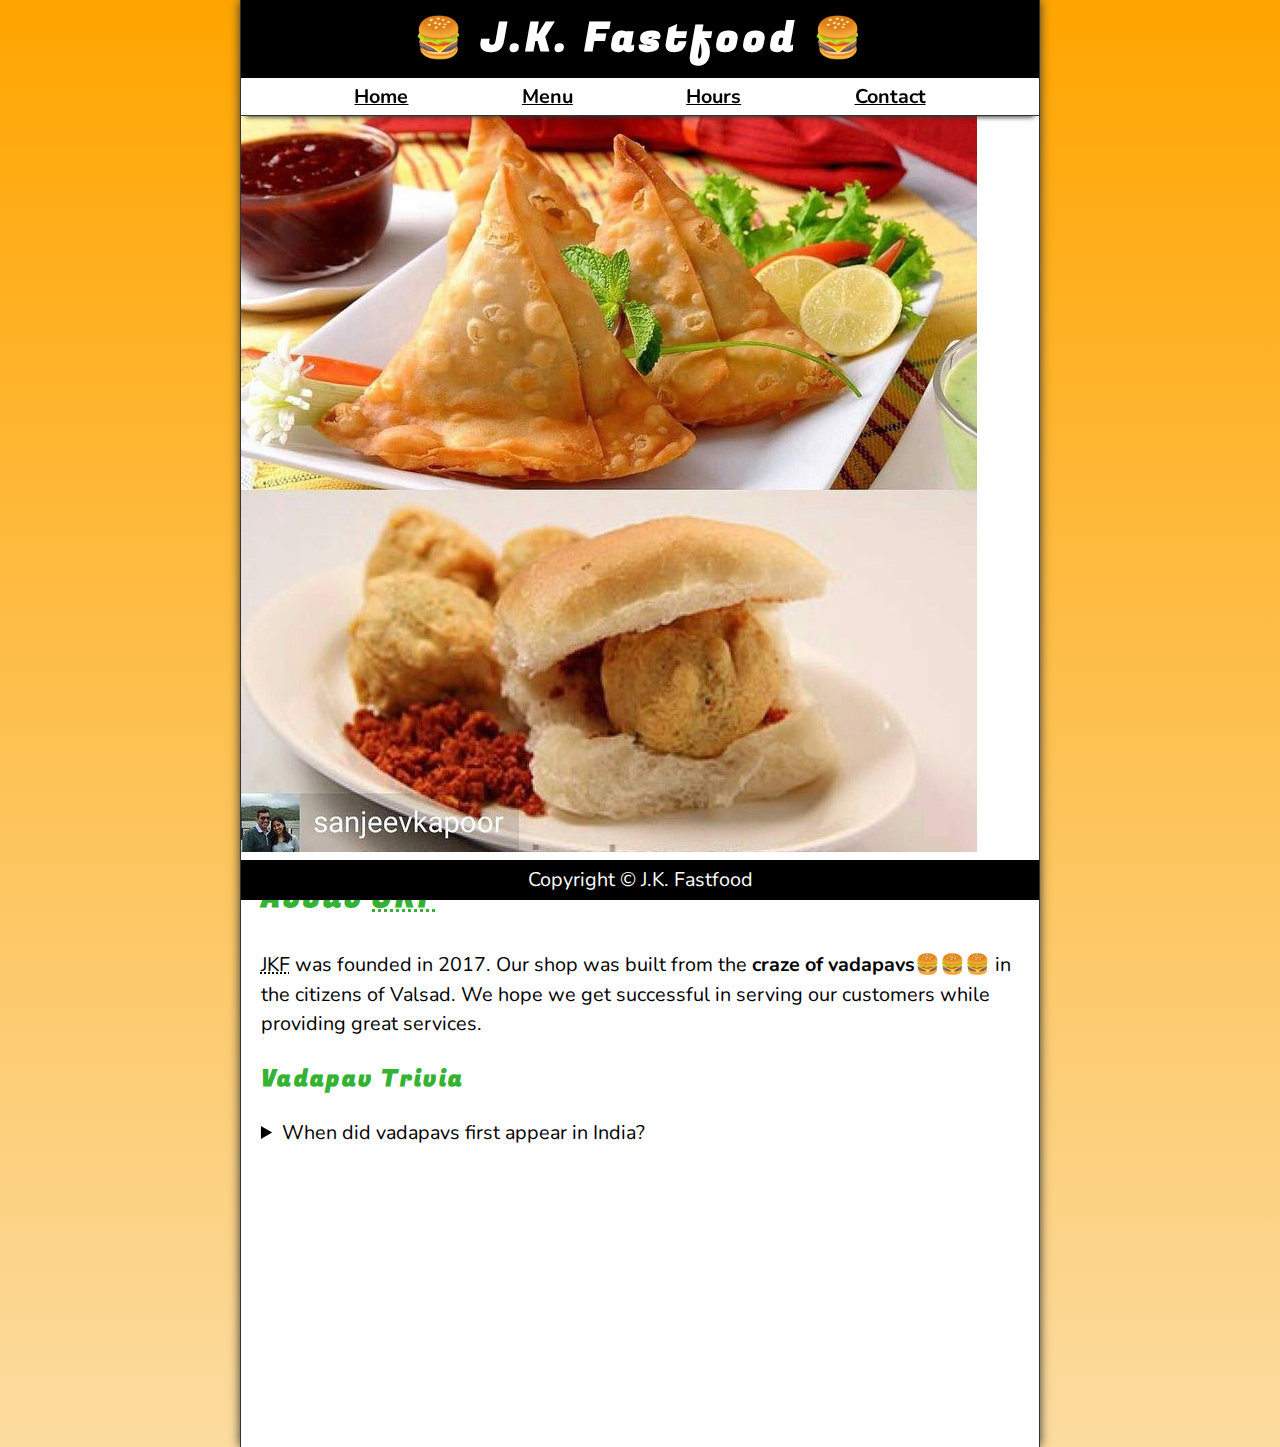
==== about.html @ a129602e "about.html" ====
<!DOCTYPE html>
<html lang="en">
    <head>
        <meta charset="UTF-8">
        <meta name="viewport" content="width=device-width, initial-scale=1.0">
        <meta name="author" content="Aarchi Vyas">
        <meta name="description" content="About J.K. Fastfood">
        <title>About JKF</title>
        <link rel="icon" href="vadapav.png" type="image/x-icon">
        <link rel="stylesheet" href="/style.css">
        <script src="js/main.js" defer></script>
    </head>
<body>
    <header class="header">
        <h1 class="header__h1">J.K. Fastfood</h1>
        <nav class="header__nav">
            <ul class="header__ul">
                <li>
                    <a href="index3.html">Home</a>
                </li>
                <li>
                    <a href="index3.html">Menu</a>
                </li>
                <li>
                    <a href="hours.html">Hours</a>
                </li>
                <li>
                    <a href="contact.html">Contact</a>
                </li>
            </ul>
        </nav>
    </header>

    <section class="hero">
        <figure>
            <img src="vadapav.jpg" alt="Samosa and Vadapav" title="We love Vadapav!" width="736" height="736">
            <figcaption class="offscreen">
                Try these Delicious Samosas and Vadapavs!
            </figcaption>
        </figure>
    </section>

    <main class="main">
        <article id="about" class="main__article about">
            <h2>About <abbr title="J.K Fastfood">JKF</abbr></h2>
            <p>
                <abbr title="J.K Fastfood">JKF</abbr> was founded in <time datetime="2017">2017</time>. Our shop was built from the <strong>craze of vadapavs</strong>🍔🍔🍔 in the citizens of Valsad. We hope we get successful in serving our customers while providing great services.
            </p>
            <aside class="about__trivia">
                <h3>Vadapav Trivia</h3>
                <details>
                    <summary>When did vadapavs first appear in India?</summary>
                    <p class="about__trivia-answer">
                        The most common theory of the vada pav's origin is that it was invented in the erstwhile mill-heartland of Central Mumbai. Ashok Vaidya of Dadar is often credited with starting the first vada pav stall outside Dadar railway station in <time datetime="1966">1966</time>.
                        (Source: <cite><a href="https://en.wikipedia.org/wiki/Vada_pav" target="_blank">Wikipedia</a></cite>)  
                    </p>
                </details>
            </aside>
        </article>
    </main>

    <footer class="footer">
        <p>
            <span class="nowrap">Copyright &copy; <time id="year"></time></span>
            <span class="nowrap">J.K. Fastfood</span> 
        </p>
    </footer>
    
</body>
</html>
---- style.css ----
@import url('https://fonts.googleapis.com/css2?family=Fugaz+One&family=Nunito&display=swap');

/* || RESET */
*,
*::after,
*::before {
    margin: 0;
    padding: 0;
    box-sizing: border-box;
}

img {
    display: block;
    max-width: 100%;
    height: auto;
}

input,
button,
textarea {
    font: inherit;
}

/* || VARIABLES */

:root {
    /* FONTS */
    --FF: "Nunito", sans-serif;
    --FF-HEADINGS: "Fugaz One", cursive;
    --FS: clamp(1rem, 2.2vh, 1.5rem);

    /* COLORS */
    --BGCOLOR-FADE: rgb(252, 220, 160);
    --BGCOLOR: orange;
    --BGIMAGE: linear-gradient(to bottom, var(--BGCOLOR), var(--BGCOLOR-FADE));
    --BODY-BGCOLOR: #FFF;
    --BORDER-COLOR: #333;
    --BUTTON-COLOR: #FFF;
    --FONT-COLOR: #000;
    --HEADER-BGCOLOR: #000;
    --HEADER-COLOR: #FFF;
    --HERO-BGCOLOR: rgba(51, 178, 51, 0.75);
    --HERO-COLOR: #FFF;
    --HIGHLIGHT-COLOR: rgb(51, 178, 51);
    --LINK-ACTIVE: orange;
    --LINK-COLOR: #000;
    --LINK-HOVER: hlsa(0, 0%, 0%, 0.6);
    --NAV-BGCOLOR: #FFF;

    /* BORDERS */
    --BORDERS: 1px solid var(--BORDER-COLOR);
    --BORDER-RADIUS: 15px;

    /* STANDARD PADDING */
    --PADDING-TB: 0.25em;
    --PADDING-SIDE: 2.5%;

    /* STANDARD MARGIN */
    --MARGIN: clamp(1em, 2.5vh, 1.5em) 0;
}

@media (prefers-color-scheme: dark) {
    :root {
        --BGCOLOR-FADE: gray;
        --BGCOLOR: #000;
        --BODY-BGCOLOR: #333;
        --BORDER-COLOR: whitesmoke;
        --BUTTON-COLOR: #000;
        --FONT-COLOR: whitesmoke;
        --HEADER-COLOR: whitesmoke;
        --HERO-COLOR: #333;
        --HIGHLIGHT-COLOR: whitesmoke;
        --LINK-ACTIVE: rgb(252, 200, 103);
        --LINK-COLOR: whitesmoke;
        --LINK-HOVER: orange;
        --NAV-BGCOLOR: rgb(20, 20, 20);
    }
}

/* || UTILITY CLASSES */
.offscreen {
    position: absolute;
    left: -10000px;
}

.nowrap {
    white-space: nowrap;
}

.center {
    text-align: center;
}

/* || GENERAL STYLES */

html {
    scroll-behavior: smooth;
    font-size: var(--FS);
    font-family: var(--FF);
    background-color: var(--BGCOLOR);
    background-image: var(--BGIMAGE);
}

body {
    background-color: var(--BODY-BGCOLOR);
    color: var(--FONT-COLOR);
    min-height: 100vh;
    max-width: 800px;
    margin: 0 auto;
    border-left: var(--BORDERS);
    border-right: var(--BORDERS);
    box-shadow: 0 0 10px var(--BORDER-COLOR);
}

h1,
h2,
h3 {
    font-family: var(--FF-HEADINGS);
    letter-spacing: 0.1em;
}

h2,
h3 {
    margin-bottom: 1em;
    color: var(--HIGHLIGHT-COLOR);
}

p {
    line-height: 1.5;
}

a:any-link {
    color: var(--LINK-COLOR);
}

a:hover,
a:focus-visible {
    color: var(--LINK-HOVER);
}

a:active {
    color: var(--LINK-ACTIVE);
}

/* || HEADER */

.header {
    position: sticky;
    top: 0;
    z-index: 1;
}

.header__h1 {
    text-align: center;
    background-color: var(--HEADER-BGCOLOR);
    color: var(--HEADER-COLOR);
    padding: var(--PADDING-TB) var(--PADDING-SIDE);
}

.header__nav {
    background-color: var(--NAV-BGCOLOR);
    border-bottom: var(--BORDERS);
    font-weight: bold;
    box-shadow: 0 6px 5px -5px var(--BORDER-COLOR);
}

.header__ul {
    padding: var(--PADDING-TB) var(--PADDING-SIDE);
    list-style-type: none;
    display: flex;
    justify-content: space-evenly;
    gap: 1rem;
}

/* || HERO */

.hero {
    position: relative;
}

.hero__h2 {
    background-color: var(--HERO-BGCOLOR);
    color: var(--HERO-COLOR);
    padding: 0.25em 0.5em;
    letter-spacing: 0.1rem;
    text-shadow: 2px 2px 5px var(--BORDER-COLOR);
    position: absolute;
    top: -100px;
    left: 20px;
    animation: showWelcome 0.5s ease-in-out 1s forwards;
}

@keyframes showWelcome {
    0% {
        top: -20px;
        transform: skew(0deg, -5deg) scaleY(0);
    }

    80% {
        top: 30px;
        transform: skew(10deg, -5deg) scaleY(1.2);
    }

    100% {
        top: 20px;
        transform: skew(-10deg, -5deg) scaleY(1);

    }
}

/* || FOOTER */

.footer {
    position: sticky;
    bottom: 0;
    background-color: var(--HEADER-BGCOLOR);
    color: var(--HEADER-COLOR);
    padding: var(--PADDING-TB) var(--PADDING-SIDE);
    text-align: center;
}

/* || MAIN */

.main {
    padding: var(--PADDING-TB) var(--PADDING-SIDE);
}

.main__article {
    scroll-margin-top: 6.5rem;
    margin: var(--MARGIN);
}

.main__article:first-child {
    margin-top: 1em;
}

.main__article:last-child {
    min-height: calc(100vh - 20rem);
}

/* || ABOUT */

.about__trivia {
    margin: var(--MARGIN);
}

.about__trivia-answer {
    margin-top: 1em;
}

/* || CONTACT */

.contact__h2 {
    margin: 0;
}

.contact__fieldset {
    border: none;
}

.contact__p {
    margin: 1em 0;
}

.contact__label {
    display: block;
    font-weight: bold;
}

.contact__input,
.contact__textarea {
    padding: 0.5em;
    border-radius: var(--BORDER-RADIUS);
    border-width: 2px;
    width: 100%;
}

.contact__button {
    padding: 0.5em;
    border-radius: var(--BORDER-RADIUS);
    background-color: var(--HIGHLIGHT-COLOR);
    color: var(--BUTTON-COLOR);
    font-weight: bold;
}

/* || MENU */

thead,
tbody,
tfoot,
tr {
    display: contents;
}

.menu__container {
    display: grid;
    grid-template-columns: repeat(3, 1fr);
    grid-template-areas: "hd1 hd2 hd3"
        "ch ch1 ch1p"
        "ch ch2 ch2p"
        "ch ch3 ch3p"
        "ma ma1 ma1p"
        "ma ma2 ma2p"
        "ma ma3 ma3p"
        "sc sc1 sc1p"
        "sc sc2 sc2p"
        "sc sc3 sc3p"
        "sam sam sam";
    gap: 0.1em;
    margin-bottom: 1em;
}

.menu__ch {
    grid-area: ch;
}

.menu__ma {
    grid-area: ma;
}

.menu__sc {
    grid-area: sc;
}

.menu__sam {
    grid-area: sam;
}

.menu__ch,
.menu__ma,
.menu__sc,
.menu__sam,
.menu__header {
    color: var(--HIGHLIGHT-COLOR);
    font-weight: bold;
    height: 100%;
    display: grid;
    place-content: center;
}

.menu__header,
.menu__item {
    width: 100%;
    padding: 1em;
    border: medium ridge var(--BORDER-COLOR);
}

.menu__item {
    display: grid;
    place-content: center;
}

thead th:first-child {
    border-top-left-radius: var(--BORDER-RADIUS);
}

thead th:last-child {
    border-top-right-radius: var(--BORDER-RADIUS);
}

tfoot td {
    border-bottom-left-radius: var(--BORDER-RADIUS);
    border-bottom-right-radius: var(--BORDER-RADIUS);
}

@media screen and (min-width: 576px) {
    .header__h1::before {
        content: '🍔 ';
    }

    .header__h1::after {
        content: ' 🍔';
    }

    .menu__header,
    .menu__ch,
    .menu__ma,
    .menu__sc,
    .menu__sam {
        font-size: 125%;
    }
}
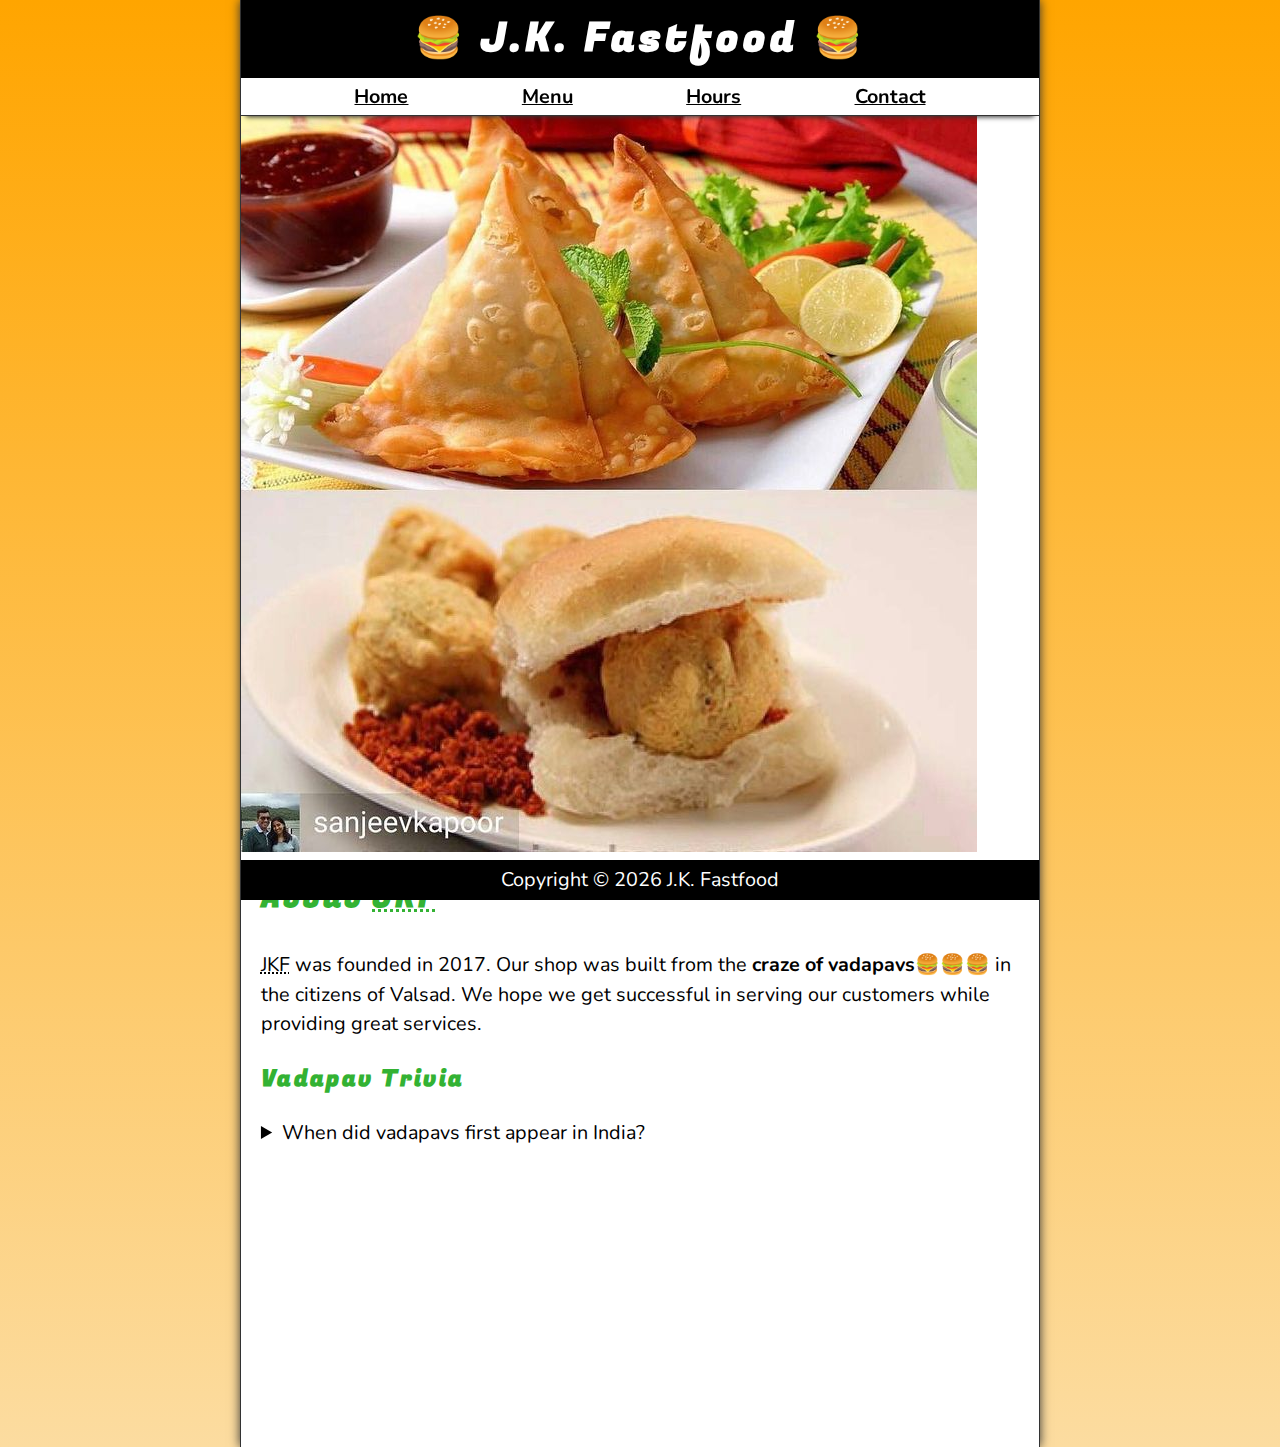
==== commit d1ae6508: "Update about.html" ====
--- a/about.html
+++ b/about.html
@@ -1,70 +1,70 @@
-<!DOCTYPE html>
-<html lang="en">
-    <head>
-        <meta charset="UTF-8">
-        <meta name="viewport" content="width=device-width, initial-scale=1.0">
-        <meta name="author" content="Aarchi Vyas">
-        <meta name="description" content="About J.K. Fastfood">
-        <title>About JKF</title>
-        <link rel="icon" href="vadapav.png" type="image/x-icon">
-        <link rel="stylesheet" href="/style.css">
-        <script src="js/main.js" defer></script>
-    </head>
-<body>
-    <header class="header">
-        <h1 class="header__h1">J.K. Fastfood</h1>
-        <nav class="header__nav">
-            <ul class="header__ul">
-                <li>
-                    <a href="index3.html">Home</a>
-                </li>
-                <li>
-                    <a href="index3.html">Menu</a>
-                </li>
-                <li>
-                    <a href="hours.html">Hours</a>
-                </li>
-                <li>
-                    <a href="contact.html">Contact</a>
-                </li>
-            </ul>
-        </nav>
-    </header>
-
-    <section class="hero">
-        <figure>
-            <img src="vadapav.jpg" alt="Samosa and Vadapav" title="We love Vadapav!" width="736" height="736">
-            <figcaption class="offscreen">
-                Try these Delicious Samosas and Vadapavs!
-            </figcaption>
-        </figure>
-    </section>
-
-    <main class="main">
-        <article id="about" class="main__article about">
-            <h2>About <abbr title="J.K Fastfood">JKF</abbr></h2>
-            <p>
-                <abbr title="J.K Fastfood">JKF</abbr> was founded in <time datetime="2017">2017</time>. Our shop was built from the <strong>craze of vadapavs</strong>🍔🍔🍔 in the citizens of Valsad. We hope we get successful in serving our customers while providing great services.
-            </p>
-            <aside class="about__trivia">
-                <h3>Vadapav Trivia</h3>
-                <details>
-                    <summary>When did vadapavs first appear in India?</summary>
-                    <p class="about__trivia-answer">
-                        The most common theory of the vada pav's origin is that it was invented in the erstwhile mill-heartland of Central Mumbai. Ashok Vaidya of Dadar is often credited with starting the first vada pav stall outside Dadar railway station in <time datetime="1966">1966</time>.
-                        (Source: <cite><a href="https://en.wikipedia.org/wiki/Vada_pav" target="_blank">Wikipedia</a></cite>)  
-                    </p>
-                </details>
-            </aside>
-        </article>
-    </main>
-
-    <footer class="footer">
-        <p>
-            <span class="nowrap">Copyright &copy; <time id="year"></time></span>
-            <span class="nowrap">J.K. Fastfood</span> 
-        </p>
-    </footer>
-    
-</body>
-</html>
+<!DOCTYPE html>
+<html lang="en">
+    <head>
+        <meta charset="UTF-8">
+        <meta name="viewport" content="width=device-width, initial-scale=1.0">
+        <meta name="author" content="Aarchi Vyas">
+        <meta name="description" content="About J.K. Fastfood">
+        <title>About JKF</title>
+        <link rel="icon" href="vadapav.png" type="image/x-icon">
+        <link rel="stylesheet" href="style.css">
+        <script src="main.js" defer></script>
+    </head>
+<body>
+    <header class="header">
+        <h1 class="header__h1">J.K. Fastfood</h1>
+        <nav class="header__nav">
+            <ul class="header__ul">
+                <li>
+                    <a href="index.html">Home</a>
+                </li>
+                <li>
+                    <a href="index.html">Menu</a>
+                </li>
+                <li>
+                    <a href="hours.html">Hours</a>
+                </li>
+                <li>
+                    <a href="contact.html">Contact</a>
+                </li>
+            </ul>
+        </nav>
+    </header>
+
+    <section class="hero">
+        <figure>
+            <img src="vadapav.jpg" alt="Samosa and Vadapav" title="We love Vadapav!" width="736" height="736">
+            <figcaption class="offscreen">
+                Try these Delicious Samosas and Vadapavs!
+            </figcaption>
+        </figure>
+    </section>
+
+    <main class="main">
+        <article id="about" class="main__article about">
+            <h2>About <abbr title="J.K Fastfood">JKF</abbr></h2>
+            <p>
+                <abbr title="J.K Fastfood">JKF</abbr> was founded in <time datetime="2017">2017</time>. Our shop was built from the <strong>craze of vadapavs</strong>🍔🍔🍔 in the citizens of Valsad. We hope we get successful in serving our customers while providing great services.
+            </p>
+            <aside class="about__trivia">
+                <h3>Vadapav Trivia</h3>
+                <details>
+                    <summary>When did vadapavs first appear in India?</summary>
+                    <p class="about__trivia-answer">
+                        The most common theory of the vada pav's origin is that it was invented in the erstwhile mill-heartland of Central Mumbai. Ashok Vaidya of Dadar is often credited with starting the first vada pav stall outside Dadar railway station in <time datetime="1966">1966</time>.
+                        (Source: <cite><a href="https://en.wikipedia.org/wiki/Vada_pav" target="_blank">Wikipedia</a></cite>)  
+                    </p>
+                </details>
+            </aside>
+        </article>
+    </main>
+
+    <footer class="footer">
+        <p>
+            <span class="nowrap">Copyright &copy; <time id="year"></time></span>
+            <span class="nowrap">J.K. Fastfood</span> 
+        </p>
+    </footer>
+    
+</body>
+</html>
